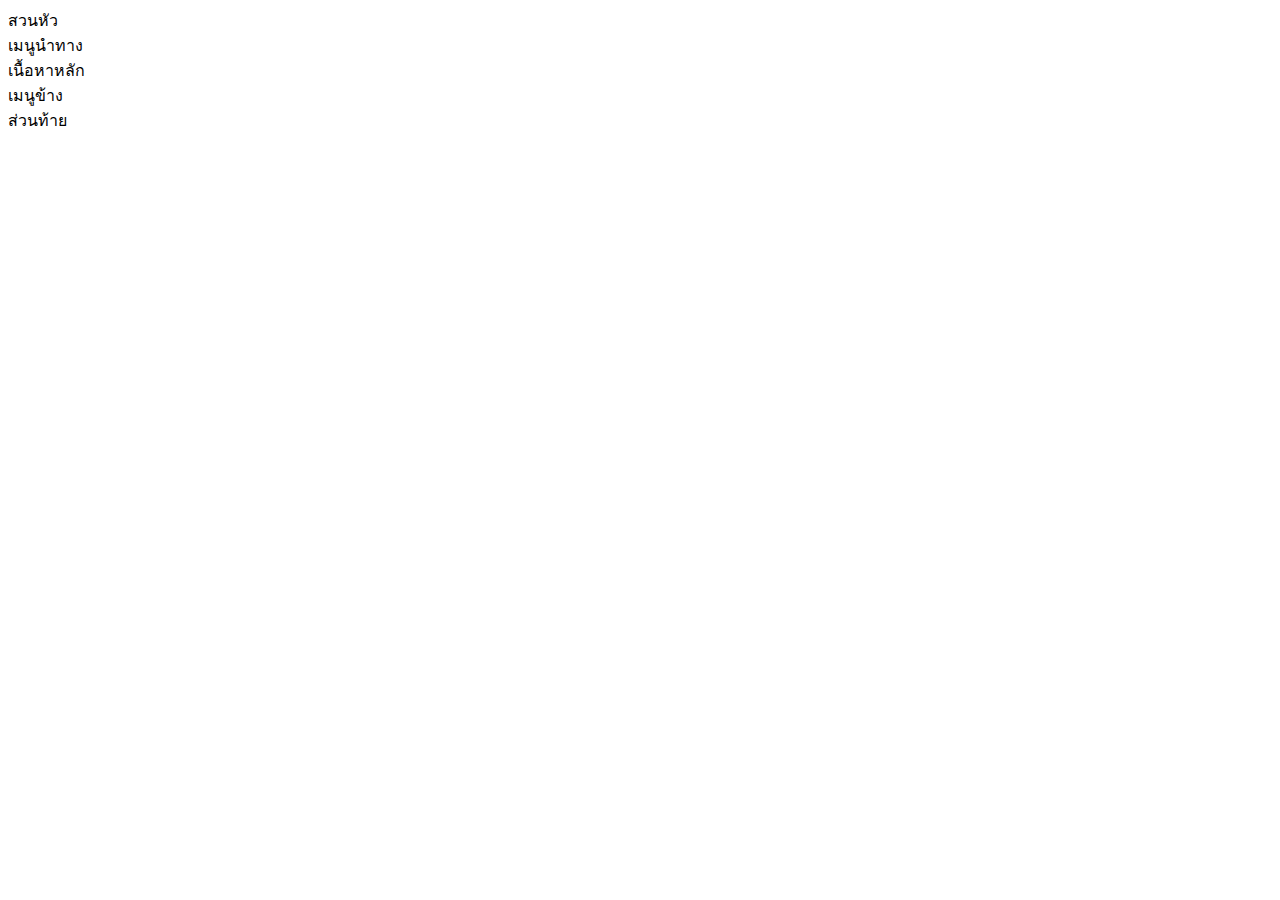
==== index.html @ 5f1accd4 "เพิ่มโครงสร้าง HTML พื้นฐาน" ====
<!-- index.html --> 
<!DOCTYPE html> 
<html lang="th"> 
<head> 
    <meta charset="UTF-8"> 
    <meta name="viewport" content="width=device-width, initial-scale=1.0"> 
    <title>Grid Layout Lab</title> 
    <link rel="stylesheet" href="styles.css"> 
</head> 
<body> 
    <div class="grid-container"> 
        <header class="header">สวนหัว</header> 
        <nav class="nav">เมนูนําทาง</nav> 
        <main class="main">เนื้อหาหลัก</main> 
        <aside class="sidebar">เมนูข้าง</aside> 
        <footer class="footer">ส่วนท้าย</footer> 
    </div> 
</body> 
</html>
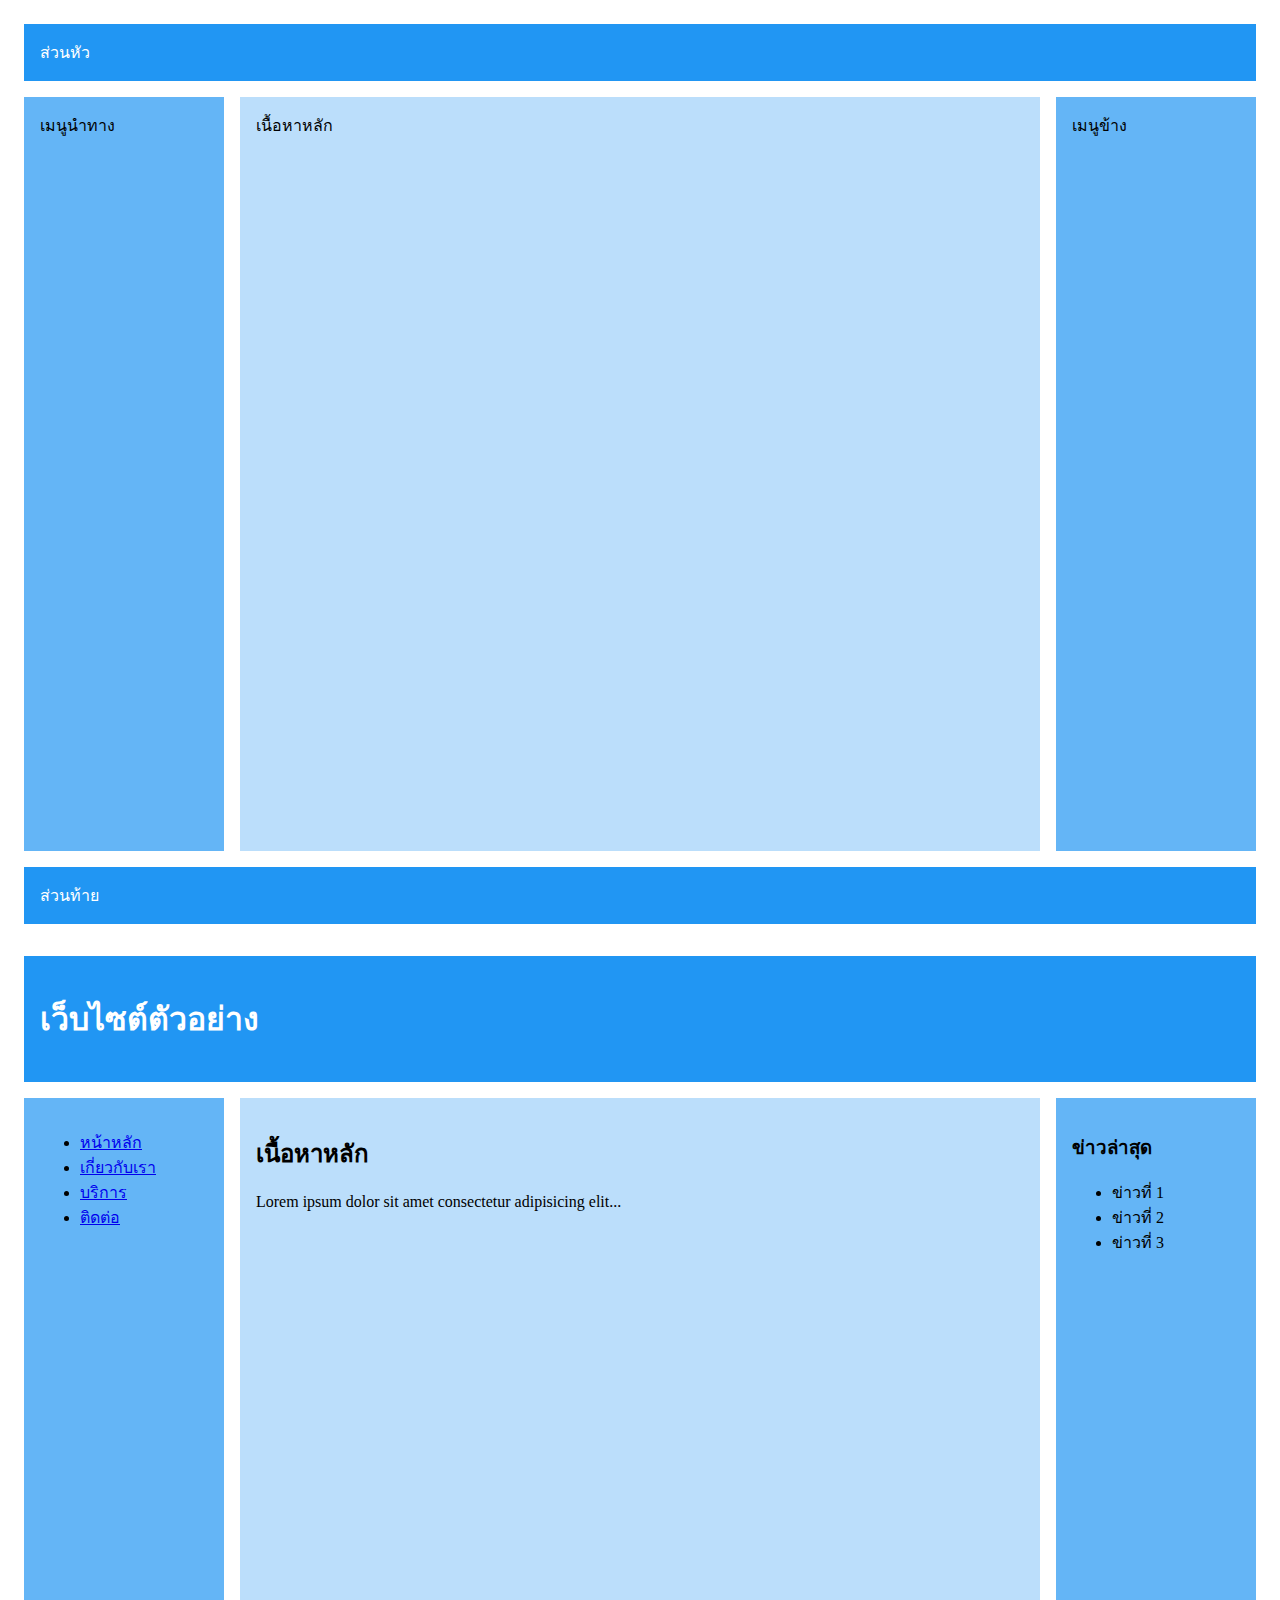
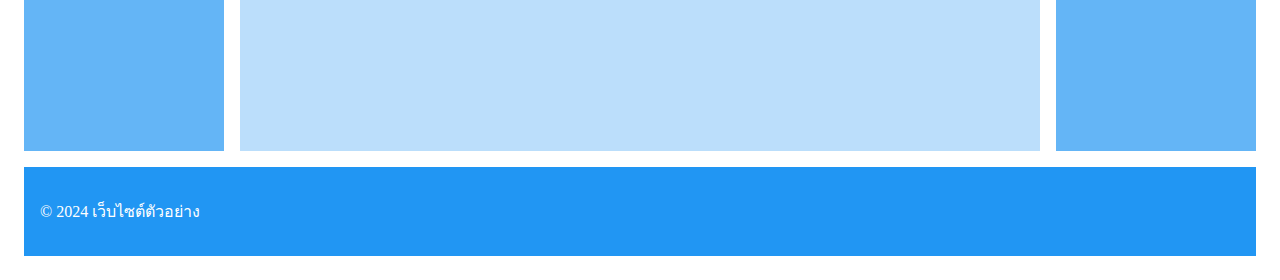
==== commit 11e72421: "เพมเนอหาจาลองสาหรบทดสอบ Responsive" ====
--- a/index.html
+++ b/index.html
@@ -5,15 +5,43 @@
     <meta charset="UTF-8"> 
     <meta name="viewport" content="width=device-width, initial-scale=1.0"> 
     <title>Grid Layout Lab</title> 
-    <link rel="stylesheet" href="styles.css"> 
+    <link rel="stylesheet" href="css/styles.css"> 
 </head> 
 <body> 
     <div class="grid-container"> 
-        <header class="header">สวนหัว</header> 
+        <header class="header">ส่วนหัว</header> 
         <nav class="nav">เมนูนําทาง</nav> 
         <main class="main">เนื้อหาหลัก</main> 
         <aside class="sidebar">เมนูข้าง</aside> 
         <footer class="footer">ส่วนท้าย</footer> 
     </div> 
 </body> 
-</html>+</html>
+<div class="grid-container"> 
+    <header class="header"> 
+        <h1>เว็บไซต์ตัวอย่าง</h1> 
+    </header> 
+    <nav class="nav"> 
+        <ul> 
+            <li><a href="#">หน้าหลัก</a></li> 
+            <li><a href="#">เกี่ยวกับเรา</a></li> 
+            <li><a href="#">บริการ</a></li> 
+            <li><a href="#">ติดต่อ</a></li> 
+        </ul> 
+    </nav> 
+    <main class="main"> 
+        <h2>เนื้อหาหลัก</h2> 
+        <p>Lorem ipsum dolor sit amet consectetur adipisicing elit...</p> 
+    </main> 
+    <aside class="sidebar"> 
+        <h3>ข่าวล่าสุด</h3> 
+        <ul> 
+            <li>ข่าวที่ 1</li> 
+            <li>ข่าวที่ 2</li> 
+            <li>ข่าวที่ 3</li> 
+        </ul> 
+    </aside> 
+    <footer class="footer"> 
+        <p>&copy; 2024 เว็บไซต์ตัวอย่าง</p> 
+    </footer> 
+</div>--- a/css/styles.css
+++ b/css/styles.css
@@ -0,0 +1,69 @@
+/* styles.css */ 
+.grid-container { 
+    display: grid; 
+    grid-template-areas:  
+        "header header header" 
+        "nav main sidebar" 
+        "footer footer footer"; 
+    grid-template-columns: 200px 1fr 200px; 
+    grid-template-rows: auto 1fr auto; 
+    min-height: 100vh; 
+    gap: 1rem; 
+    padding: 1rem; 
+} 
+ 
+.header {  
+    grid-area: header; 
+    background: #2196F3; 
+    padding: 1rem; 
+    color: white; 
+} 
+ 
+.nav { 
+    grid-area: nav; 
+    background: #64B5F6; 
+    padding: 1rem; 
+} 
+ 
+.main { 
+    grid-area: main; 
+    background: #BBDEFB; 
+    padding: 1rem; 
+} 
+ 
+.sidebar { 
+    grid-area: sidebar; 
+    background: #64B5F6; 
+    padding: 1rem; 
+} 
+ 
+.footer { 
+    grid-area: footer; 
+    background: #2196F3; 
+    padding: 1rem; 
+    color: white; 
+}
+/* สาหรับแท็บเล็ต */ 
+@media (max-width: 768px) { 
+    .grid-container { 
+        grid-template-areas:  
+            "header header" 
+            "nav nav" 
+            "main sidebar" 
+            "footer footer"; 
+        grid-template-columns: 1fr 200px; 
+    } 
+} 
+ 
+/* สาหรับมือถือ */ 
+@media (max-width: 480px) { 
+    .grid-container { 
+        grid-template-areas:  
+            "header" 
+            "nav" 
+            "main" 
+            "sidebar" 
+            "footer"; 
+        grid-template-columns: 1fr; 
+    } 
+}